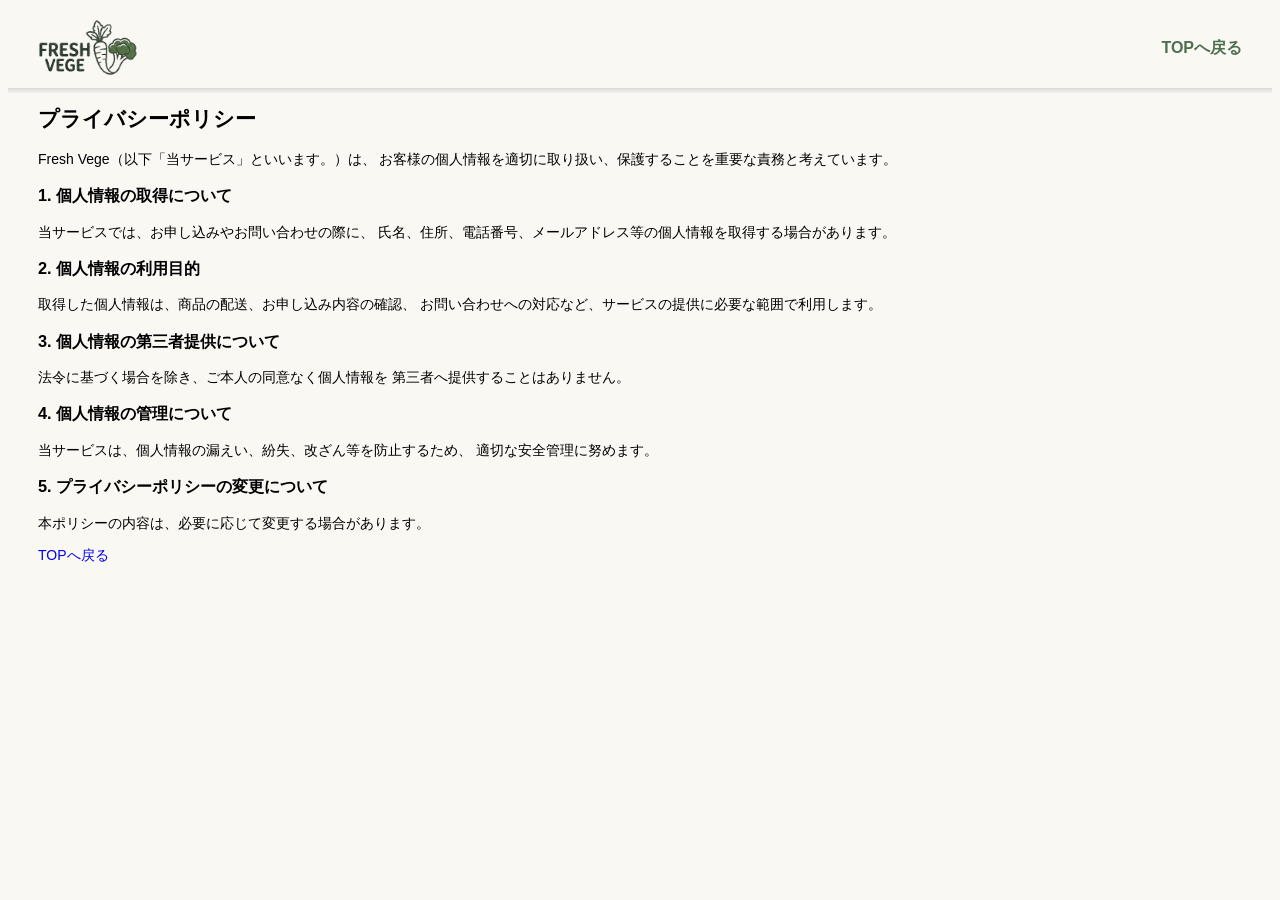
==== privacy.html @ f0d9913d "Add files via upload" ====
<!DOCTYPE html>
<html lang="ja">

<head>
    <meta charset="UTF-8">
    <meta name="viewport" content="width=device-width, initial-scale=1.0">
    <title>プライバシーポリシー | Fresh Vege</title>
    <link rel="stylesheet" href="css/style.css">
</head>

<body class="privacy-page">

    <header>
        <div class="header-nav wrapper">
            <h1 class="site-title">
                <a href="index.html">
                    <img src="img/logo.png" alt="Fresh Vege">
                </a>
            </h1>

            <a href="index.html" class="privacy-header-back">
                TOPへ戻る
            </a>
        </div>
    </header>

    <main class="privacy wrapper">

        <h2 class="privacy-title">プライバシーポリシー</h2>

        <div class="privacy-text">

            <p>
                Fresh Vege（以下「当サービス」といいます。）は、
                お客様の個人情報を適切に取り扱い、保護することを重要な責務と考えています。
            </p>

            <h3>1. 個人情報の取得について</h3>
            <p>
                当サービスでは、お申し込みやお問い合わせの際に、
                氏名、住所、電話番号、メールアドレス等の個人情報を取得する場合があります。
            </p>

            <h3>2. 個人情報の利用目的</h3>
            <p>
                取得した個人情報は、商品の配送、お申し込み内容の確認、
                お問い合わせへの対応など、サービスの提供に必要な範囲で利用します。
            </p>

            <h3>3. 個人情報の第三者提供について</h3>
            <p>
                法令に基づく場合を除き、ご本人の同意なく個人情報を
                第三者へ提供することはありません。
            </p>

            <h3>4. 個人情報の管理について</h3>
            <p>
                当サービスは、個人情報の漏えい、紛失、改ざん等を防止するため、
                適切な安全管理に努めます。
            </p>

            <h3>5. プライバシーポリシーの変更について</h3>
            <p>
                本ポリシーの内容は、必要に応じて変更する場合があります。
            </p>

        </div>

        <a href="index.html" class="privacy-back">TOPへ戻る</a>

    </main>

</body>

</html>
---- css/style.css ----
@charset "UTF-8";

html {
  font-size: 100%;
}

body {
  background-color: #FAF8F3;
  font-size: 0.875rem;
  font-family: "Noto Sans JP", sans-serif;
  font-weight: 500;
}

ul {
  list-style: none;
}

li {
  list-style-position: inside;
}

img {
  max-width: 100%;
  vertical-align: bottom;
}

a {
  text-decoration: none;
  display: inline-block;
}

/*wrapper*/
.wrapper {
  width: calc(100% - 60px);
  max-width: 1220px;
  margin-inline: auto;
}

/* inner */
.inner {
  width: calc(100% - 60px);
  max-width: 1000px;
  margin-inline: auto;
}

/*header*/

header {
  position: sticky;
  top: 0;
  z-index: 1000;
  padding-block: 10px;
  background-color: #FAF8F3;
}

.header-nav {
  display: flex;
  justify-content: space-between;
  align-items: center;
  max-width: 100%;
  margin-inline: auto;
}

header::after {
  content: "";
  position: absolute;
  left: 0;
  bottom: -6px;
  width: 100%;
  height: 6px;
  background: linear-gradient(to bottom,
      rgba(0, 0, 0, 0.12),
      rgba(0, 0, 0, 0));
}

.nav {
  display: flex;
  justify-content: space-between;
  align-items: center;
  padding-block: 10px;
}

.site-title {
  width: 100px;
}

.nav-list {
  display: flex;
}

.nav-list li {
  margin-left: 24px;
  font-size: 16px;
  font-weight: bold;
}

.nav-list li a {
  color: #4F6F52;
}

.toggle_btn {
  display: none;
}

.mask {
  display: none;
}

/* fv */
#fv {
  position: relative;
  width: 100%;
}

.fv-img img {
  width: 100%;
  height: auto;
  display: block;
}

.fv-text {
  position: absolute;
  left: 50%;
  top: 55%;
  transform: translateX(-50%);
  text-align: center;
}

.fv-text p {
  color: #ffffff;
  font-weight: bold;
}

.text-md {
  font-size: 38px;
  font-weight: bold;
}

.text-sm {
  font-size: 32px;
}

.text-lg {
  font-size: 50px;
}

/* cta-btn */
.cta-btn {
  color: #ffffff;
  font-size: 32px;
  font-weight: bold;
  background-color: #F59E42;
  margin-top: 16px;
  padding: 12px 48px;
  border-radius: 80px;
  box-shadow: 0 6px 0 #E88928, 0 8px 12px rgba(0, 0, 0, 0.25);
}

.cta-btn::after {
  content: "";
  display: inline-block;
  width: 25px;
  height: 25px;
  border-radius: 3px;
  border-top: 5px solid #ffffff;
  border-right: 5px solid #ffffff;
  transform: rotate(45deg);
  margin-left: 32px;
}

.cta-btn-sm {
  font-size: 26px;
}

/* concept */
#concept {
  padding-block: 50px;
  text-align: center;
}

.concept-text1,
.concept-text2 {
  font-size: 28px;
  margin-block: 40px;
}

.concept-text2 {
  margin-top: 20px;
}

.sp-br {
  display: none;
}

/* trial */

#trial {
  position: relative;
  max-width: 1220px;
  /* min-height: 420px; */
  margin: 80px auto 40px;
  background-color: #FFFDFC;
  border-radius: 50px;
  box-shadow: 0 4px 6px rgba(0, 0, 0, 0.18);
}

.trial-img {
  position: absolute;
  width: 55%;
  left: -2%;
  top: -40%;
  z-index: 2;
}

.trial-text {
  width: 42%;
  max-width: 500px;
  margin-left: auto;
  margin-right: 6%;
  padding: 24px 0 32px;
  display: flex;
  flex-direction: column;
  align-items: center;
  justify-content: center;
  text-align: center;
}

.trial-title {
  font-size: 46px;
  font-weight: bold;
  color: #4F6F52;
}

.trial-title-text {
  width: 60%;
  max-width: 288px;
  color: #695656;
  border-bottom: 1px solid #695656;
}

.trial-title-text-md {
  font-size: 28px;
}

.trial-price {
  display: flex;
}

.trial-price-point {
  display: flex;
  justify-content: center;
  margin-block: 16px 5px;
  gap: 2%;
}

.trial-price-point1,
.trial-price-point2 {
  flex-shrink: 0;
  background-color: #F7F3EA;
  border: 1px solid #D9D9D9;
  padding: 5px 10px;
}

.price-number,
.price-text {
  display: flex;
  color: #DC6060;
}

.price-number {
  font-size: 80px;
  font-weight: 1000;
  line-height: 1;
}

.price-sm {
  font-size: 14px;
}

.price-md {
  font-size: 32px;
}

.price-text {
  display: flex;
  flex-direction: column;
  align-items: center;
}

.trial-text-comment {
  font-size: 24px;
  color: #695656;
  text-align: left;
}

.trial-text-comment-md {
  color: #4F6F52;
}

.trial-text-comment-sm {
  font-size: 18px;
}

/* #trial .cta-btn */
#trial .cta-btn {
  width: 100%;
  max-width: 500px;
  white-space: nowrap;
  font-size: 26px;
  margin-top: 16px;
  padding: 12px 30px;
  text-align: center;
}

#trial .cta-btn-sm {
  font-size: 22px;
}

/* delivery */

#delivery {
  margin-top: 150px;
}

.section-title {
  display: flex;
  align-items: end;
  justify-content: center;
  margin-inline: auto;
  padding-bottom: 20px;
}

.section-title h2 {
  font-size: 36px;
  color: #4F6F52;
}

.section-title-img {
  width: 120px;
}

.section-title-icon {
  display: flex;
  align-items: center;
  justify-content: center;
  gap: 2%;
}

.section-title-icon::before,
.section-title-icon::after {
  content: "";
  width: 150px;
  border-top: 1px dashed #7EA86C;
}

.section-title-icon img {
  width: 24px;
  height: 24px;
}

.delivery-card {
  display: flex;
  justify-content: space-between;
  padding-block: 50px;
}

.delivery-card li {
  position: relative;
  width: 23%;
  max-width: 275px;
  background-color: #FFFFFF;
  padding: 20px;
  text-align: center;
  border-radius: 10px;
  box-shadow: 0 4px 6px rgba(0, 0, 0, 0.18);
}

.delivery-card li:not(:last-child)::after {
  content: "";
  position: absolute;
  top: 50%;
  right: -30px;
  transform: translateY(-50%);
  width: 0;
  height: 0;
  border-top: 12px solid transparent;
  border-bottom: 12px solid transparent;
  border-left: 16px solid #7EA86C;
}

.card-top {
  width: 80px;
  height: 80px;
  background-color: #7EA86C;
  border-radius: 100px;
  color: #FFFFFF;
  margin-bottom: 20px;
  margin-inline: auto;
  display: flex;
  flex-direction: column;
  align-items: center;
  justify-content: center;
}

.step-number {
  font-size: 24px;
  font-weight: bold;
}

.card-icon img {
  width: 30px;
  height: 30px;
}

.card-title {
  font-size: 28px;
  color: #695656;
  margin-block: 20px;
  padding-bottom: 16px;
  border-bottom: 1px solid #7EA86C;
}

.card-bottom p {
  text-align: left;
  margin-block: 20px;
}

.delivery-img3 {
  width: 65%;
  max-width: 170px;
}

.cta-ctn-lg {
  text-align: center;
  padding-bottom: 50px;
}

/* quality */

.section-title-quality {
  flex-direction: column;
  align-items: center;
}

.section-sub-title {
  margin-top: 8px;
  color: #4F6F52;
}

.quality-card {
  display: flex;
  border-radius: 30px;
  padding-block: 50px;
  width: 100%;
}

.quality-card-title-top img {
  width: 50px;
  height: 50px;
}

.quality-card-title-top {
  display: flex;
  align-items: center;
  width: 100%;
}

.quality-card-title-top::after {
  content: "";
  flex: 1;
  height: 1px;
  background-color: #695656;
  margin-left: 16px;
}

.quality-img,
.quality-text {
  width: 50%;

}

.quality-img img {
  border-radius: 30px 0 0 30px;
  box-shadow: 0 4px 6px rgba(0, 0, 0, 0.18);
}

.quality-text {
  background-color: #EEE9DE;
  color: #695656;
  padding: 0 90px 0 50px;
  margin-inline: auto;
  display: flex;
  flex-direction: column;
  align-items: center;
  justify-content: center;
  border-radius: 0 30px 30px 0;
  box-shadow: 0 4px 6px rgba(0, 0, 0, 0.18);

}

.quality-card-title p {
  font-size: 24px;
  padding: 32px 0 48px;
}

.quality-card:not(.quality-card-reverse) {
  position: relative;
}

.quality-card:not(.quality-card-reverse)::after {
  content: "";
  position: absolute;
  width: 50%;
  max-width: 500px;
  height: 1px;
  background-color: #695656;
  left: 50%;
  bottom: 0;
  transform: translateX(-50%);
}

.quality-card-reverse {
  flex-direction: row-reverse;
}

.quality-card-reverse .quality-img img {
  border-radius: 0 30px 30px 0;
}

.quality-card-reverse .quality-text {
  border-radius: 30px 0 0 30px;
}

/* three-reasons */

#three-reasons {
  background-image: url(../img/reasons_bg.png);
  background-size: cover;
  background-repeat: no-repeat;
  background-position: center top;
  width: 100%;
  padding-block: 80px;
  color: #695656;
  /* height: 100%; */
}

.three-reasons-card {
  display: flex;
  justify-content: space-between;
  align-items: center;
  padding-top: 50px;
}

.three-reasons-card-title {
  width: 100%;
  font-size: 20px;
  font-weight: bold;
  margin-top: 24px;
  text-align: center;
  padding-bottom: 48px;
  border-bottom: 1px solid #695656;
}

.three-reasons-card li {
  width: 30%;
  max-width: 360px;
  min-height: 500px;
  background-color: #F8F5EE;
  box-shadow: 0 4px 6px rgba(0, 0, 0, 0.18);
  border-radius: 20px;
  padding-inline: 2.5%;
  display: flex;
  flex-direction: column;
  align-items: center;
}

.three-reasons-card li {
  width: 30%;
  max-width: 360px;
  min-height: 500px;
  background-color: #F8F5EE;
  box-shadow: 0 4px 6px rgba(0, 0, 0, 0.18);
  border-radius: 20px;
  padding-inline: 2.5%;
  display: flex;
  flex-direction: column;
  align-items: center;
}

.three-reasons-card-icon {
  width: 60px;
  height: 60px;
  margin-top: 80px;
}

.three-reasons-card-text {
  width: 100%;
  font-size: 18px;
  margin-top: 48px;
  text-align: left;
}

/* message */

#message {
  padding-block: 100px;
}

.message-box {
  display: flex;
  border-radius: 30px;
  background-color: transparent;
  box-shadow: 0 6px 14px rgba(0, 0, 0, 0.15);
}

.message-img {
  width: 60%;
}

.message-img img {
  border-radius: 30px 0 0 30px;
}

.message-text-box {
  width: 40%;
  background-color: #FFFFFF;
  color: #695656;
  border-radius: 0 30px 30px 0;
  padding: 160px 20px 50px 20px;
}

.message-title {
  display: flex;
  align-items: center;
  font-size: 22px;
  font-weight: bold;
  width: 100%;
  max-width: 300px;
  margin-bottom: 30px;
}

.message-title::after {
  content: "";
  flex: 1;
  height: 1px;
  background-color: #695656;
  margin-left: 16px;
}

.message-text {
  width: 100%;
  max-width: 340px;
  font-size: 20px;
}

.message-text p {
  margin-bottom: 32px;
}

.message-logo {
  margin-top: 30px;
  text-align: right;
}

.message-logo img {
  width: 30%;
  max-width: 100px;
}


/* form */

#form {
  padding: 80px 40px;
  background-color: #EEE9DE;
  border-radius: 30px;
}

.form-trial {
  position: relative;
  display: flex;
  background-color: #FFFDFC;
  border-radius: 30px;
  box-shadow: 0 4px 6px rgba(0, 0, 0, 0.18);
  max-width: 800px;
  margin-inline: auto;
}

.form-trial-img img {
  position: absolute;
  width: 50%;
  max-width: 270px;
  left: 4%;
  top: -28%;
  z-index: 2;
}

.form-trial-text-box {
  display: flex;
  flex-direction: column;
  align-items: center;
  margin-left: auto;
  margin-right: 15px;
  padding-top: 16px;
}

.form-trial-title {
  font-size: 32px;
  font-weight: bold;
  color: #4F6F52;
}

.form-trial-title-text-md {
  font-size: 28px;
}

.form-trial-price {
  margin-top: 16px;
  display: flex;
  flex-direction: column;
  align-items: center;
}

.form-trial-price-inner {
  display: flex;
  margin-block: 16px;
}

.form-trial-price-point {
  display: flex;
  flex-direction: column;
  align-items: center;
  gap: 2%;
  margin-right: 5px;
}

.form-trial-price-point1,
.form-trial-price-point2 {
  width: fit-content;
  background-color: #F7F3EA;
  border: 1px solid #D9D9D9;
  padding: 5px 10px;
}

.form-price-number,
.form-price-text {
  display: flex;
  color: #DC6060;
}

.form-price {
  display: flex;
}

.form-price-number {
  font-size: 56px;
  font-weight: 1000;
  line-height: 1;
}

.form-price-sm {
  font-size: 14px;
}

.form-price-md {
  font-size: 32px;
}

.form-price-text {
  display: flex;
  flex-direction: column;
  align-items: center;
}

.form-trial-text-comment {
  font-size: 20px;
  color: #695656;
  text-align: right;
  margin-right: 15px;
  margin-bottom: 16px;
}

.form-trial-text-comment-md {
  color: #4F6F52;
}

.form-trial-text-comment-sm {
  font-size: 14px;
}

.form-subtitle {
  margin-top: 30px;
  text-align: center;
  color: #695656;
  font-size: 20px;
}

/* contact-form */

.contact-form {
  width: 80%;
  max-width: 760px;
  margin-inline: auto;
  margin-top: 30px;
  padding: 50px 30px 30px;
  background-color: #FFFDFC;
}

.contact-form h3 {
  text-align: center;
  color: #695656;
  font-size: 32px;
  padding-bottom: 20px;
}

.contact-table {
  width: 80%;
  max-width: 760px;
  margin-inline: auto;
  border-collapse: separate;
  border-spacing: 0 20px;
}

.contact-item {
  width: 30%;
  font-weight: lighter;
}

.required {
  color: #F59E42;
}

.contact-body {
  width: 70%;
}

.form-text {
  width: 100%;
  border: 1px solid #D9D9D9;
  border-radius: 5px;
  background-color: #FFFFFF;
  color: #D9D9D9;
  padding: 10px 0 10px 20px;
}

.privacy-check {
  display: flex;
  justify-content: center;
  align-items: center;
  gap: 8px;
  margin-bottom: 20px;
}

.privacy-check input[type="checkbox"] {
  accent-color: #59855D;
}

.privacypolicy {
  text-decoration: underline;
  color: #59855D;
}

/* footer */

footer {
  background-color: #4F6F52;
  text-align: center;
  padding-block: 30px;
  margin-top: 80px;
}

footer img {
  width: 120px;
  margin-bottom: 30px;
}

.footer-list {
  display: flex;
  justify-content: center;
  align-items: center;
  gap: 3%;
  margin-bottom: 30px;
}

.footer-list li a {
  color: #FFFFFF;
  font-weight: bold;
}

.copyright {
  color: #FFFFFF;
}

/* hover */

.nav-list li a,
.footer-list li a {
  transition: color 0.3s;
}

.nav-list li a:hover,
.footer-list li a:hover {
  color: #F59E42;
}

/* privacy */

.privacy-header-back {
  color: #4F6F52;
  font-size: 16px;
  font-weight: bold;
}

/* privacyページのヘッダー */
.privacy-page header {
  padding-block: 10px;
}

.privacy-page .header-nav {
  height: 60px;
}



@media (max-width: 1170px) {

  /* fv cta-btn */
  #fv .cta-btn {
    font-size: 30px;
    margin-top: 28px;
  }

  #fv .cta-btn-sm {
    font-size: 26px;
  }

  .trial-img {
    top: -30%;
  }

  .delivery-card {
    gap: 4%;
  }


}



@media (max-width: 767px) {

  /* wrapper */
  .wrapper {
    width: calc(100% - 40px);
  }

  /* inner */
  .inner {
    width: calc(100% - 40px);
  }

  /* header */

  header {
    position: sticky;
    top: 0;
    z-index: 1000;
  }

  header::after {
    z-index: 1001;
  }

  .toggle_btn {
    z-index: 1002;
  }

  .site-title {
    display: block;
  }

  .toggle_btn {
    display: block;
  }

  .mask {
    display: block;
  }

  /*
ハンバーガーメニュー
メニューが閉じている時は、「left: -300px;」で画面左に隠し、
「opacity: 0;」で非表示にしている
*/
  nav {
    position: fixed;
    top: 100px;
    left: -100%;
    width: 100%;
    height: 100vh;
    padding: 140px 60px 40px;
    transition: all 0.5s;
    z-index: 20;
    opacity: 0;
    box-sizing: border-box;
  }

  nav a {
    color: #FAF8F3;
  }

  nav li {
    margin-bottom: 14px;
  }

  /*
ハンバーガーメニュー
*/
  .open nav {
    display: block;
    left: 0;
    /* right: 0; */
    /* margin-inline: auto; */
    opacity: 1;
  }

  .open .nav-list {
    flex-direction: column;
    text-align: left;
    padding: 50px 0 0 30px;
  }

  .open .nav-list li {
    margin-left: 0;
    font-size: 22px;
    margin-bottom: 32px;
  }

  .toggle_btn {
    width: 40px;
    height: 40px;
    position: fixed;
    top: 20px;
    right: 30px;
    cursor: pointer;
    z-index: 1001;
  }


  /*
ハンバーガーメニューの線の設定（メニューが閉じている時）
*/
  .toggle_btn span {
    /* spanはインライン要素のため */
    display: block;
    width: 30px;
    height: 2px;
    background-color: #4F6F52;
    transition: .5s;
    position: absolute;
    /*対象*/
  }

  /*
1本目の線の位置を設定
*/
  .toggle_btn span:nth-child(1) {
    top: 10px;
  }

  /*
2本目の線の位置を設定
*/
  .toggle_btn span:nth-child(2) {
    top: 18px;
  }

  /*
3本目の線の位置を設定
*/
  .toggle_btn span:nth-child(3) {
    top: 26px;
  }

  /*
ハンバーガーメニューの線の設定（メニューが開いている時）
線の色を緑に変更
*/
  .open .toggle_btn span {
    background-color: #4F6F52;
  }

  /*
1本目の線を-45度回転
*/
  .open .toggle_btn span:nth-child(1) {
    top: 19px;
    transform: rotate(-45deg);
  }

  /*
2本目の線を45度回転
*/
  .open .toggle_btn span:nth-child(2) {
    opacity: 0;
  }

  /*
3本目の線を45度回転
*/
  .open .toggle_btn span:nth-child(3) {
    top: 19px;
    transform: rotate(45deg);
  }

  .mask {
    display: none;
    transition: .5s;
  }

  /*
メニューを開いている時は、全体を白背景にする
*/
  .open .mask {
    display: block;
    position: fixed;
    top: 70px;
    left: 0;
    width: 100%;
    height: calc(100vh - 20%);
    background: #FAF8F3;
    z-index: 10;
    cursor: pointer;
    opacity: 0.9;
    border-radius: 0 0 30px 30px;
  }

  /* fv */

  .text-md {
    font-size: 28px;
  }

  .text-sm {
    font-size: 24px;
  }

  .text-lg {
    font-size: 36px;
  }

  /* fv cta-btn */
  #fv .cta-btn {
    font-size: 16px;
    margin-top: 8px;
    padding: 10px 25px;
  }

  .cta-btn::after {
    width: 15px;
    height: 15px;
    margin-left: 15px;
  }

  #fv .cta-btn-sm {
    font-size: 12px;
  }

  /* concept */

  .concept-text1,
  .concept-text2 {
    font-size: 22px;
  }

  .concept-img img {
    width: 100%;
  }

  .sp-br {
    display: block;
  }

  /* trial */

  #trial {
    display: flex;
    flex-direction: column;
    margin-block: 0;
  }

  #trial {
    max-width: 480px;
    height: auto;
  }

  .trial-img {
    position: static;
    width: 100%;
    z-index: 2;
  }

  .trial-text {
    width: 90%;
    max-width: 500px;
    margin-inline: auto;
    text-align: center;
  }

  .trial-text-comment {
    text-align: center;
    margin-top: 10px;
  }

  .cta-btn-sm {
    font-size: 12px;
  }

  /* cta-btn */

  .cta-btn {
    font-size: 26px;
    margin-top: 16px;
    padding: 12px 30px;
    text-align: center;
  }

  /* delivery */

  #delivery {
    margin-top: 80px;
  }

  .section-title {
    display: flex;
    flex-direction: column;
    align-items: center;
    text-align: center;
  }

  .delivery-card {
    display: flex;
    flex-direction: column;
    padding-bottom: 0;
  }

  .delivery-card li:not(:last-child)::after {
    top: auto;
    right: auto;
    left: 50%;
    bottom: -30px;
    transform: translateX(-50%) rotate(90deg);
  }

  .delivery-card li {
    position: relative;
    width: 85%;
    max-width: 420px;
    margin-inline: auto;
    margin-bottom: 40px;
    padding-block: 30px;
  }

  .card-bottom img {
    width: 280px;
  }

  .card-bottom p {
    padding-inline: 30px;
  }

  .card-title {
    font-size: 28px;
    color: #695656;
    margin-block: 25px;
    text-align: center;
    border-bottom: 0;
  }

  .card-title::after {
    content: "";
    display: block;
    width: 230px;
    height: 1px;
    background-color: #7EA86C;
    margin: 16px auto 0;
  }

  /* quality */

  #quality {
    padding-top: 80px;
  }

  .section-sub-title {
    font-size: 18px;
  }

  .quality-card {
    display: flex;
    flex-direction: column;
    align-items: center;
  }

  .quality-img,
  .quality-text {
    width: 95%;
  }

  .quality-img img {
    border-radius: 30px 30px 0 0;
  }

  .quality-text {
    font-size: 18px;
    padding: 15px 50px 30px;
    margin-inline: auto;
    border-radius: 0 0 30px 30px;
  }

  .quality-card-reverse {
    flex-direction: reverse;
    padding: 0;
  }

  .quality-card-reverse .quality-img img {
    border-radius: 30px 30px 0 0;
  }

  .quality-card-reverse .quality-text {
    border-radius: 0 0 30px 30px;
  }

  .quality-card:not(.quality-card-reverse)::after {
    display: none;
  }

  /* three-reasons-card */

  .three-reasons-card {
    display: flex;
    flex-direction: column;
  }

  .three-reasons-card li {
    width: 100%;
    display: flex;
    margin-bottom: 30px;
  }

  .three-reasons-card-text {
    width: 70%;
    margin-block: 32px;
  }

  .three-reasons-card-title {
    border-bottom: 0;
    padding-bottom: 24px;
  }

  .three-reasons-card-title::before {
    display: none;
  }

  .three-reasons-card-title::after {
    content: "";
    display: block;
    width: 200px;
    height: 1px;
    background-color: #695656;
    margin: 16px auto 0;
  }

  /* message */
  #message {
    padding-block: 0 80px;
  }

  .message-box {
    display: flex;
    flex-direction: column;
    align-items: center;
    border-radius: 30px;
  }

  .message-img,
  .message-text-box {
    width: 100%;
  }

  .message-img img {
    border-radius: 30px 30px 0 0;
  }

  .message-text-box {
    padding-inline: 60px;
    box-sizing: border-box;
    border-radius: 0 0 30px 30px;
  }

  .message-title,
  .message-text {
    max-width: 100%;
  }

  .message-text {
    font-size: 24px;
  }

  /* form */

  .form-inner {
    text-align: center;
    margin-inline: auto;
    max-width: 450px;
  }

  .form-trial-text-box {
    display: flex;
    flex-direction: column;
    width: 100%;
  }

  .form-trial-price-inner {
    margin-block: 8px;
  }

  .form-trial-price-point {
    display: flex;
    justify-content: center;
  }

  .form-price {
    display: flex;
    margin-block: 10px;
  }

  .form-trial-text-comment {
    text-align: center;
    margin: 0;
  }

  .form-trial-img {
    text-align: center;
  }

  .form-trial-img img {
    position: static;
    width: 100%;
    max-width: 380px;
  }

  .form-subtitle {
    /* margin-inline: 30px; */
    text-align: left;
  }

  /* contact-form */

  .contact-form {
    width: 100%;
  }

  .contact-table {
    width: 90%;
    margin-inline: auto;
  }

  .contact-table tr {
    display: flex;
    flex-direction: column;
    margin-bottom: 32px;
  }

  .contact-item {
    width: 100%;
    text-align: left;
  }

  .contact-body {
    width: 100%;
  }

  .cta-ctn-lg {
    display: none;
  }


  /* footer */

  footer {
    text-align: left;
    padding-inline: 30px;
  }

  .footer-list {
    display: flex;
    flex-direction: column;
    align-items: flex-start;
  }

  .footer-list li {
    font-size: 24px;
    margin-bottom: 32px;
  }


  @media (max-width: 500px) {

    /* 500 fv */
    #fv .text-md {
      font-size: 24px;
    }

    #fv .text-sm {
      font-size: 20px;
    }

    #fv .text-lg {
      font-size: 28px;
    }

    /* 500 fv cta-btn */
    #fv .cta-btn {
      font-size: 16px;
      margin-top: 20px;
      padding: 10px 25px;
      width: 320px;
    }

    .cta-btn::after {
      border-top: 3px solid #ffffff;
      border-right: 3px solid #ffffff;
      margin-left: 28px;
    }

    /* 500 trial cta-btn */
    #trial .cta-btn {
      font-size: 18px;
      margin-top: 16px;
      padding: 12px 26px;
      width: auto;
    }

    #trial .cta-btn-sm {
      font-size: 14px;
    }

    /* 500 concept */
    .concept-img img {
      width: 100%;
    }

    .concept-text1,
    .concept-text2 {
      font-weight: normal;
    }

    /* 500 message */
    .message-text-box {
      padding: 80px 20px 30px;
    }

    .message-text {
      font-size: 18px;
    }

    /* 500 form */
    /* form */
    #form {
      padding: 60px 20px;
    }

    .form-trial-text-box {
      margin-right: 0;
    }

    .form-trial-title {
      font-size: 28px;
      margin-bottom: 8px;
    }

    .form-trial-price-inner {
      flex-direction: column;
      margin-block: 0;
    }

    .form-trial-price-point {
      flex-direction: row;
    }

    .form-trial-text-comment {
      margin-top: 28px;
    }

    .form-subtitle {
      font-weight: normal;
    }

    /* 500 contact-form */
    .contact-form h3 {
      padding-bottom: 36px;
    }

    .contact-form {
      padding: 48px 10px 16px;
    }

    .contact-table {
      border-spacing: 0;
    }





  }


}
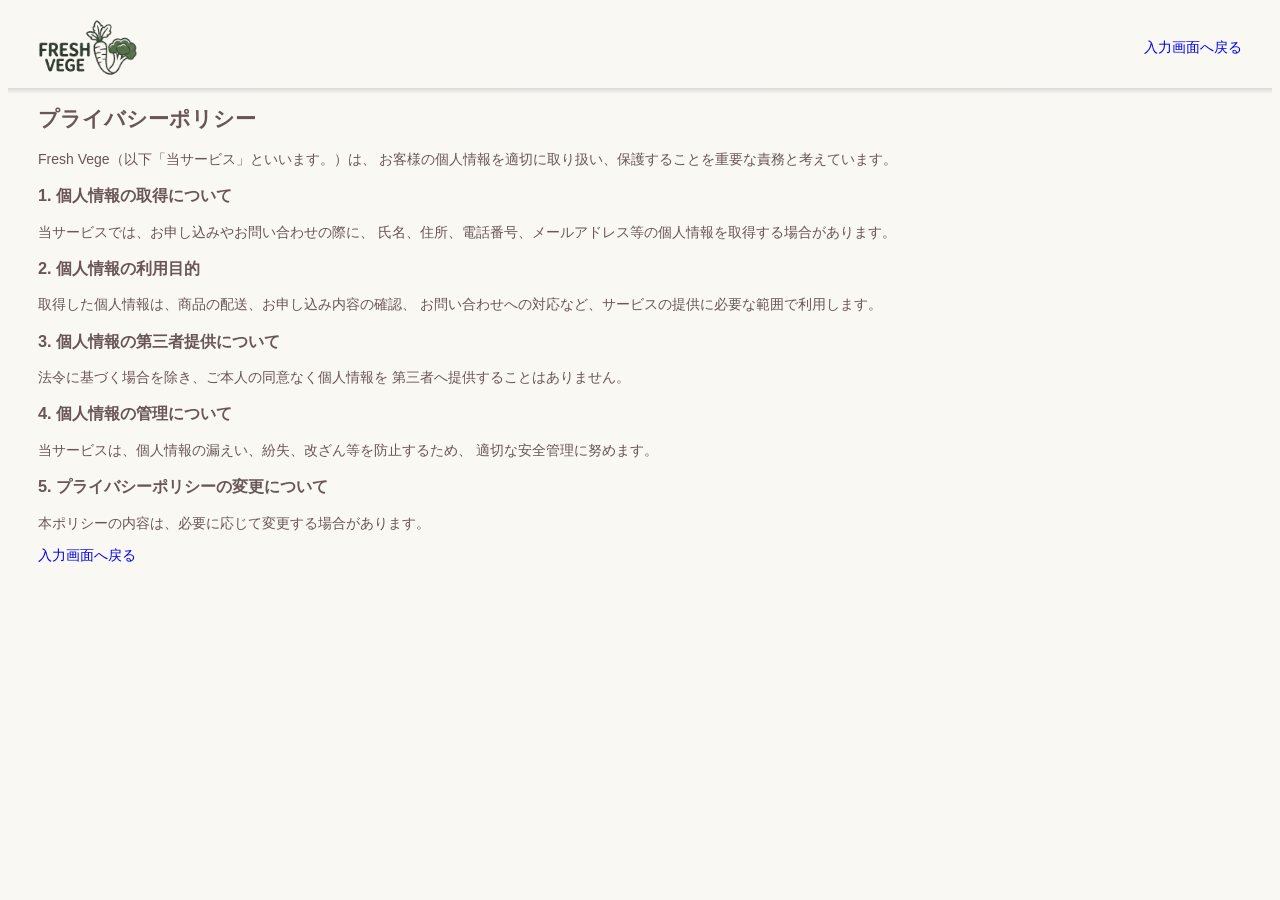
==== commit 80a91764: "Add files via upload" ====
--- a/privacy.html
+++ b/privacy.html
@@ -18,8 +18,8 @@
                 </a>
             </h1>
 
-            <a href="index.html" class="privacy-header-back">
-                TOPへ戻る
+            <a href="index.html#contact-table" class="privacy-back" onclick="history.back(); return false;">
+                入力画面へ戻る
             </a>
         </div>
     </header>
@@ -66,7 +66,9 @@
 
         </div>
 
-        <a href="index.html" class="privacy-back">TOPへ戻る</a>
+        <a href="index.html#contact-table" class="privacy-back" onclick="history.back(); return false;">
+            入力画面へ戻る
+        </a>
 
     </main>
 
--- a/css/style.css
+++ b/css/style.css
@@ -9,6 +9,7 @@
   font-size: 0.875rem;
   font-family: "Noto Sans JP", sans-serif;
   font-weight: 500;
+  color: #695656;
 }
 
 ul {
@@ -41,6 +42,39 @@
   width: calc(100% - 60px);
   max-width: 1000px;
   margin-inline: auto;
+}
+
+section {
+  scroll-margin-top: 100px;
+  /* 固定ヘッダーの高さ */
+}
+
+/* cta-btn共通 */
+.cta-btn {
+  color: #ffffff;
+  font-size: 32px;
+  font-weight: bold;
+  background-color: #F59E42;
+  margin-top: 16px;
+  padding: 12px 48px;
+  border-radius: 80px;
+  box-shadow: 0 6px 0 #E88928, 0 8px 12px rgba(0, 0, 0, 0.25);
+}
+
+.cta-btn::after {
+  content: "";
+  display: inline-block;
+  width: 25px;
+  height: 25px;
+  border-radius: 3px;
+  border-top: 5px solid #ffffff;
+  border-right: 5px solid #ffffff;
+  transform: rotate(45deg);
+  margin-left: 32px;
+}
+
+.cta-btn-sm {
+  font-size: 26px;
 }
 
 /*header*/
@@ -123,6 +157,9 @@
   left: 50%;
   top: 55%;
   transform: translateX(-50%);
+  width: 100%;
+  padding-inline: 20px;
+  box-sizing: border-box;
   text-align: center;
 }
 
@@ -144,32 +181,9 @@
   font-size: 50px;
 }
 
-/* cta-btn */
-.cta-btn {
-  color: #ffffff;
-  font-size: 32px;
-  font-weight: bold;
-  background-color: #F59E42;
-  margin-top: 16px;
-  padding: 12px 48px;
-  border-radius: 80px;
-  box-shadow: 0 6px 0 #E88928, 0 8px 12px rgba(0, 0, 0, 0.25);
-}
-
-.cta-btn::after {
-  content: "";
-  display: inline-block;
-  width: 25px;
-  height: 25px;
-  border-radius: 3px;
-  border-top: 5px solid #ffffff;
-  border-right: 5px solid #ffffff;
-  transform: rotate(45deg);
-  margin-left: 32px;
-}
-
-.cta-btn-sm {
-  font-size: 26px;
+/* fv-cta-btn */
+.fv-cta-btn {
+  margin-top: 24px;
 }
 
 /* concept */
@@ -197,7 +211,6 @@
 #trial {
   position: relative;
   max-width: 1220px;
-  /* min-height: 420px; */
   margin: 80px auto 40px;
   background-color: #FFFDFC;
   border-radius: 50px;
@@ -304,7 +317,6 @@
 /* #trial .cta-btn */
 #trial .cta-btn {
   width: 100%;
-  max-width: 500px;
   white-space: nowrap;
   font-size: 26px;
   margin-top: 16px;
@@ -430,7 +442,8 @@
   max-width: 170px;
 }
 
-.cta-ctn-lg {
+.cta-btn-lg {
+  white-space: nowrap;
   text-align: center;
   padding-bottom: 50px;
 }
@@ -519,6 +532,10 @@
   transform: translateX(-50%);
 }
 
+.quality-card-text {
+  font-size: 18px;
+}
+
 .quality-card-reverse {
   flex-direction: row-reverse;
 }
@@ -529,6 +546,10 @@
 
 .quality-card-reverse .quality-text {
   border-radius: 30px 0 0 30px;
+}
+
+#quality .cta-btn-lg {
+  display: none;
 }
 
 /* three-reasons */
@@ -843,6 +864,10 @@
   padding: 10px 0 10px 20px;
 }
 
+input {
+  font-size: 16px;
+}
+
 .privacy-check {
   display: flex;
   justify-content: center;
@@ -920,17 +945,47 @@
   height: 60px;
 }
 
+/* フェードイン */
+.fadein {
+  opacity: 0;
+  transform: translateY(20px);
+  transition: all 1s;
+}
+
+/* ctaボタン動き */
+.cta-btn {
+  animation: cta-animation 2.5s ease-in-out infinite;
+}
+
+@keyframes cta-animation {
+  0% {
+    transform: scale(1);
+  }
+
+  10% {
+    transform: scale(1.05);
+  }
+
+  20% {
+    transform: scale(1);
+  }
+
+  100% {
+    transform: scale(1);
+  }
+}
+
 
 
 @media (max-width: 1170px) {
 
-  /* fv cta-btn */
-  #fv .cta-btn {
+  /* fv-cta-btn */
+  .fv-cta-btn {
     font-size: 30px;
     margin-top: 28px;
   }
 
-  #fv .cta-btn-sm {
+  .fv-cta-btn-sm {
     font-size: 26px;
   }
 
@@ -943,6 +998,18 @@
   }
 
 
+}
+
+
+
+@media (max-width: 1100px) {
+  .trial-img {
+    top: -22%;
+  }
+
+  .trial-text {
+    width: 45%;
+  }
 }
 
 
@@ -1037,13 +1104,13 @@
   }
 
   .toggle_btn {
+    position: absolute;
     width: 40px;
     height: 40px;
-    position: fixed;
     top: 20px;
-    right: 30px;
+    right: 20px;
     cursor: pointer;
-    z-index: 1001;
+    z-index: 1002;
   }
 
 
@@ -1135,35 +1202,22 @@
     border-radius: 0 0 30px 30px;
   }
 
-  /* fv */
-
-  .text-md {
-    font-size: 28px;
-  }
-
-  .text-sm {
-    font-size: 24px;
-  }
-
-  .text-lg {
-    font-size: 36px;
-  }
-
-  /* fv cta-btn */
-  #fv .cta-btn {
-    font-size: 16px;
-    margin-top: 8px;
-    padding: 10px 25px;
+  /* fv-cta-btn */
+  .fv-cta-btn,
+  .cta-btn {
+    font-size: 18px;
+    padding: 8px 30px;
   }
 
   .cta-btn::after {
-    width: 15px;
-    height: 15px;
-    margin-left: 15px;
-  }
-
-  #fv .cta-btn-sm {
-    font-size: 12px;
+    width: 20px;
+    height: 20px;
+    border-radius: 3px;
+    margin: 6px 0 0 16px;
+  }
+
+  .cta-btn-sm {
+    font-size: 14px;
   }
 
   /* concept */
@@ -1212,17 +1266,12 @@
     margin-top: 10px;
   }
 
-  .cta-btn-sm {
-    font-size: 12px;
-  }
-
-  /* cta-btn */
-
-  .cta-btn {
-    font-size: 26px;
-    margin-top: 16px;
-    padding: 12px 30px;
-    text-align: center;
+  #trial .cta-btn {
+    font-size: 18px;
+  }
+
+  #trial .cta-btn-sm {
+    font-size: 14px;
   }
 
   /* delivery */
@@ -1319,20 +1368,25 @@
   }
 
   .quality-card-reverse {
-    flex-direction: reverse;
+    flex-direction: column-reverse;
     padding: 0;
   }
 
   .quality-card-reverse .quality-img img {
+    border-radius: 0 0 30px 30px;
+  }
+
+  .quality-card-reverse .quality-text {
     border-radius: 30px 30px 0 0;
-  }
-
-  .quality-card-reverse .quality-text {
-    border-radius: 0 0 30px 30px;
   }
 
   .quality-card:not(.quality-card-reverse)::after {
     display: none;
+  }
+
+  #quality .cta-btn-lg {
+    display: block;
+    margin-top: 40px;
   }
 
   /* three-reasons-card */
@@ -1389,6 +1443,7 @@
   }
 
   .message-img img {
+    width: 100%;
     border-radius: 30px 30px 0 0;
   }
 
@@ -1451,7 +1506,6 @@
   }
 
   .form-subtitle {
-    /* margin-inline: 30px; */
     text-align: left;
   }
 
@@ -1481,8 +1535,8 @@
     width: 100%;
   }
 
-  .cta-ctn-lg {
-    display: none;
+  .cta-btn-lg {
+    display: block;
   }
 
 
@@ -1503,118 +1557,91 @@
     font-size: 24px;
     margin-bottom: 32px;
   }
-
-
-  @media (max-width: 500px) {
-
-    /* 500 fv */
-    #fv .text-md {
-      font-size: 24px;
-    }
-
-    #fv .text-sm {
-      font-size: 20px;
-    }
-
-    #fv .text-lg {
-      font-size: 28px;
-    }
-
-    /* 500 fv cta-btn */
-    #fv .cta-btn {
-      font-size: 16px;
-      margin-top: 20px;
-      padding: 10px 25px;
-      width: 320px;
-    }
-
-    .cta-btn::after {
-      border-top: 3px solid #ffffff;
-      border-right: 3px solid #ffffff;
-      margin-left: 28px;
-    }
-
-    /* 500 trial cta-btn */
-    #trial .cta-btn {
-      font-size: 18px;
-      margin-top: 16px;
-      padding: 12px 26px;
-      width: auto;
-    }
-
-    #trial .cta-btn-sm {
-      font-size: 14px;
-    }
-
-    /* 500 concept */
-    .concept-img img {
-      width: 100%;
-    }
-
-    .concept-text1,
-    .concept-text2 {
-      font-weight: normal;
-    }
-
-    /* 500 message */
-    .message-text-box {
-      padding: 80px 20px 30px;
-    }
-
-    .message-text {
-      font-size: 18px;
-    }
-
-    /* 500 form */
-    /* form */
-    #form {
-      padding: 60px 20px;
-    }
-
-    .form-trial-text-box {
-      margin-right: 0;
-    }
-
-    .form-trial-title {
-      font-size: 28px;
-      margin-bottom: 8px;
-    }
-
-    .form-trial-price-inner {
-      flex-direction: column;
-      margin-block: 0;
-    }
-
-    .form-trial-price-point {
-      flex-direction: row;
-    }
-
-    .form-trial-text-comment {
-      margin-top: 28px;
-    }
-
-    .form-subtitle {
-      font-weight: normal;
-    }
-
-    /* 500 contact-form */
-    .contact-form h3 {
-      padding-bottom: 36px;
-    }
-
-    .contact-form {
-      padding: 48px 10px 16px;
-    }
-
-    .contact-table {
-      border-spacing: 0;
-    }
-
-
-
-
-
-  }
-
+}
+
+
+@media (max-width: 500px) {
+
+  /* 500 fv */
+  #fv .text-md {
+    font-size: 24px;
+  }
+
+  #fv .text-sm {
+    font-size: 20px;
+  }
+
+  #fv .text-lg {
+    font-size: 28px;
+  }
+
+  /* 500 concept */
+  .concept-img img {
+    width: 100%;
+  }
+
+  .concept-text1,
+  .concept-text2 {
+    font-weight: normal;
+  }
+
+  /* 500 message */
+  .message-text-box {
+    padding: 80px 20px 30px;
+  }
+
+  .message-text {
+    font-size: 18px;
+  }
+
+  /* 500 form */
+  /* form */
+  #form {
+    padding: 60px 20px;
+  }
+
+  .form-trial-text-box {
+    margin-right: 0;
+  }
+
+  .form-trial-title {
+    font-size: 28px;
+    margin-bottom: 8px;
+  }
+
+  .form-trial-price-inner {
+    flex-direction: column;
+    margin-block: 0;
+  }
+
+  .form-trial-price-point {
+    flex-direction: row;
+  }
+
+  .form-trial-text-comment {
+    margin-top: 28px;
+  }
+
+  .form-subtitle {
+    font-weight: normal;
+  }
+
+  /* 500 contact-form */
+  .contact-form h3 {
+    padding-bottom: 36px;
+  }
+
+  .contact-form {
+    padding: 48px 10px 16px;
+  }
+
+  .contact-table {
+    border-spacing: 0;
+  }
+
+  /* 500 footer */
+  .footer-list li a {
+    font-size: 18px;
+  }
 
 }
